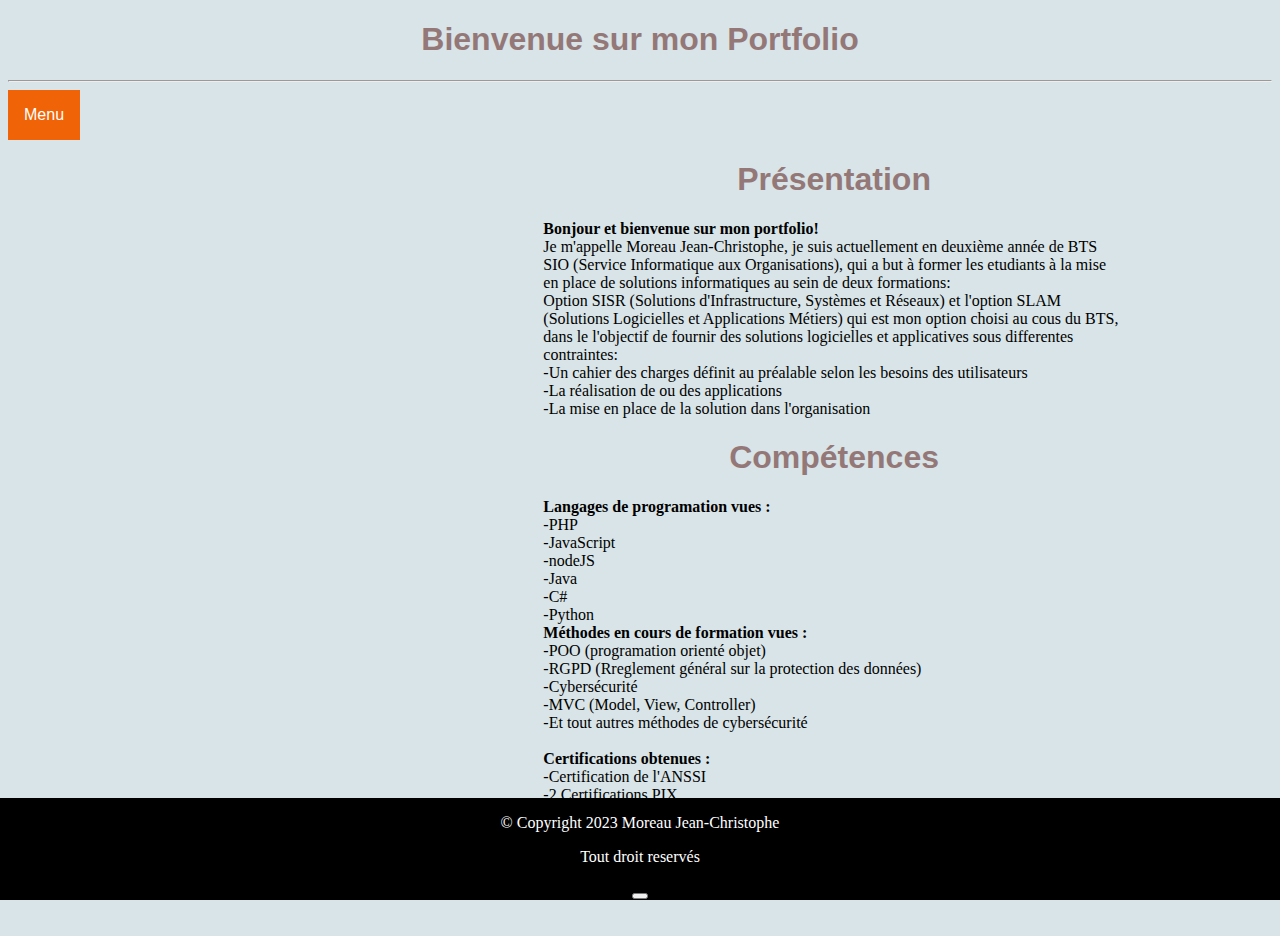
==== index.html @ a4e3ff57 "Add files via upload" ====
<!DOCTYPE html>
<head>
    <meta charset="utf-8"/>
		<link rel="stylesheet" href="stylesp.css"/>
    <script>
      function myFunction() {
      var element = document.body;
      element.classList.toggle("dark-mode");
    }
  </script>
  <style>
    .dropbtn {
      background-color: #f06306;
      color: white;
      padding: 16px;
      font-size: 16px;
      border: none;
    }
    
    .dropdown {
      position: relative;
      display: inline-block;
    }
    
    .dropdown-content {
      display: none;
      position: absolute;
      background-color: #f1f1f1;
      min-width: 160px;
      box-shadow: 0px 8px 16px 0px rgba(0,0,0,0.2);
      z-index: 1;
    }
    
    .dropdown-content a {
      color: black;
      padding: 12px 16px;
      text-decoration: none;
      display: block;
    }
    
    .dropdown-content a:hover {background-color: #ddd;}
    
    .dropdown:hover .dropdown-content {display: block;}
    
    .dropdown:hover .dropbtn {background-color: #c54f00;}
    </style>
</head>
<html>
<title>Portfolio Moreau Jean-Christophe</title>
<body>

<h1>Bienvenue sur mon Portfolio</h1>
<hr></hr>
<div class="dropdown">
  <button class="dropbtn">Menu</button>
  <div class="dropdown-content">
    <a href="index.html">Accueil</a>
      <a href="projet.html">Projet</a>
      <a href="cv.html">Cv</a>
      <a href="veille.html">Veille</a>
      <a href="contact.html">Contact</a>
  </div>
</div>
<br>
<div id="presentation">

  <div class="presentationblocg">
     
  </div>

  <div class="presentationblocd">
      <h1> Présentation </h1>
      <p>
        <strong>Bonjour et bienvenue sur mon portfolio!</strong></br>
        Je m'appelle Moreau Jean-Christophe, je suis actuellement en deuxième année 
        de BTS SIO (Service Informatique aux Organisations), qui a but à former les etudiants 
        à la mise en place de solutions informatiques au sein de deux formations:<br/>
        Option SISR (Solutions d'Infrastructure, Systèmes et Réseaux) et l'option 
        SLAM (Solutions Logicielles et Applications Métiers) qui est mon option choisi au cous du BTS, dans le 
        l'objectif de fournir des solutions logicielles et applicatives sous differentes contraintes:<br/>
        -Un cahier des charges définit au préalable selon les besoins des utilisateurs</br>
        -La réalisation de ou des applications </br>
        -La mise en place de la solution dans l'organisation</br>
      </p>
      <h1>Compétences</h1>
      <p><strong>Langages de programation vues :</strong></br>
      -PHP</br>
      -JavaScript</br>
      -nodeJS</br>
      -Java</br>
      -C#</br>
      -Python</br>
    <strong>Méthodes en cours de formation vues :</strong></br>
    -POO (programation orienté objet)</br>
    -RGPD (Rreglement général sur la protection des données)</br>
    -Cybersécurité</br>
    -MVC (Model, View, Controller)</br>
    -Et tout autres méthodes de cybersécurité</br>
  </br>
  <strong>Certifications obtenues :</strong></br>
  -Certification de l'ANSSI</br>
  -2 Certifications PIX
  </p>
  </div>
</br></br></br></br></br></br></br>
</div>
</body>
<footer>
<div id="footer">
    <div class="footer">
      <p>&copy; Copyright 2023 Moreau Jean-Christophe</p>
      <p>Tout droit reservés</p>
      <a></a>
      <button onclick="myFunction()"></button>
      <style>
        .footer {
           
           /*left: 0;
           bottom: 0;*/
           width: 100%;
           background-color: rgb(0, 0, 0);
           color: rgb(104, 104, 104);
           text-align: center;
        }
        </style>
    </div>
</div>
</footer>
</html>
---- stylesp.css ----
body {
  background-color: rgb(216, 228, 231);
  font-family:'Gill Sans', 'Gill Sans MT', Calibri, 'Trebuchet MS', sans-serif;
  height:auto;
  width: auto;
}

h1 {
  color: rgb(148, 120, 120);
  text-align: center;
}
h2{
  color: black;
  text-align: center;
}
img{
  text-align: center;
  align-self: center;
}
p {
  font-family: verdana;
}
hr{
  color: red;
}
button.button {
	color: white;
	border : none;
	display : inline-block;
	background-color : black;
	text-decoration : none;
	font-weight : bold;
	text-align : center;
	padding : 15px 20px;
	width : 130px;
} 
button.button:hover {
	background-color : #df0101;
	color : whitesmoke;
	cursor:pointer;
}
.icon-bar {
  width: 100%;
  background: linear-gradient(#000000 #ffd17d);  
  overflow: auto; 
}

.icon-bar a {
  float: left;
  text-align: center; 
  width: 20%; 
  padding: 12px 0;
  transition: all 0.9s ease;
  color: white;
  font-size: 36px;
}

.icon-bar a:hover {
  background-color: #ffd17d; 
}

.active {
  background-color: #d19b06; 
}
#formcontact{
  width: 30%;
  padding: 50px;
  margin-right: 10%;
  margin-left: 30%;
  margin-top: 5%;
  box-align: center;
  background-color: rgb(194, 198, 250);
  border: 5px solid rgb(105, 120, 199);   

}
input[type=submit] {
  background-color: rgb(105,120,199);
  color: white;
  padding: 14px 11px;
  margin: 8px;
  border: none;
  cursor: pointer; 
  width: 45%;
  border-radius: 2px;
  transition:all 0.5s ease;
}
input[type=submit]:hover {
  background-color: white;
  color: rgb(102,163,211);
  border: 1px solid rgb(105,120,199);
}
label{
	color :rgb(105,120,199);
}
div#presentation div {  
	display : inline-block;
	width : 98%;
}
div#presentation div.presentationblocg { 
	text-align : left;
	vertical-align : top;
  width: 42%;
}
div#presentation div.presentationblocd {
	text-align : left;
  width:46%;
}
.dark-mode {
  background-color: black;
  color: white;
}
div#footer div{
  position: fixed;
  left: 0;
  bottom: 0;
  width: 100%;
  background-color: black;
  color: white;
  text-align: center;
}
/*div#footer	div.footerg {
	text-align : left;
	width : 25%;
	bottom:0px;
	margin-left: 10%;
	margin-top : 20%;
}
div#footer div.footerd {
	text-align : left;
	width : 30%;
	margin-left : 35% ;
	bottom:0px;
	position :absolute;	
}*/
/* Dropdown Button */
.dropbtn {
  background-color: #f06306;
  color: white;
  padding: 16px;
  font-size: 16px;
  border: none;
}

.dropdown {
  position: relative;
  display: inline-block;
}

.dropdown-content {
  display: none;
  position: absolute;
  background-color: #f1f1f1;
  min-width: 160px;
  box-shadow: 0px 8px 16px 0px rgba(0,0,0,0.2);
  z-index: 1;
}

.dropdown-content a {
  color: black;
  padding: 12px 16px;
  text-decoration: none;
  display: block;
}

.dropdown-content a:hover {background-color: #ddd;}

.dropdown:hover .dropdown-content {display: block;}

.dropdown:hover .dropbtn {background-color: #c54f00;}
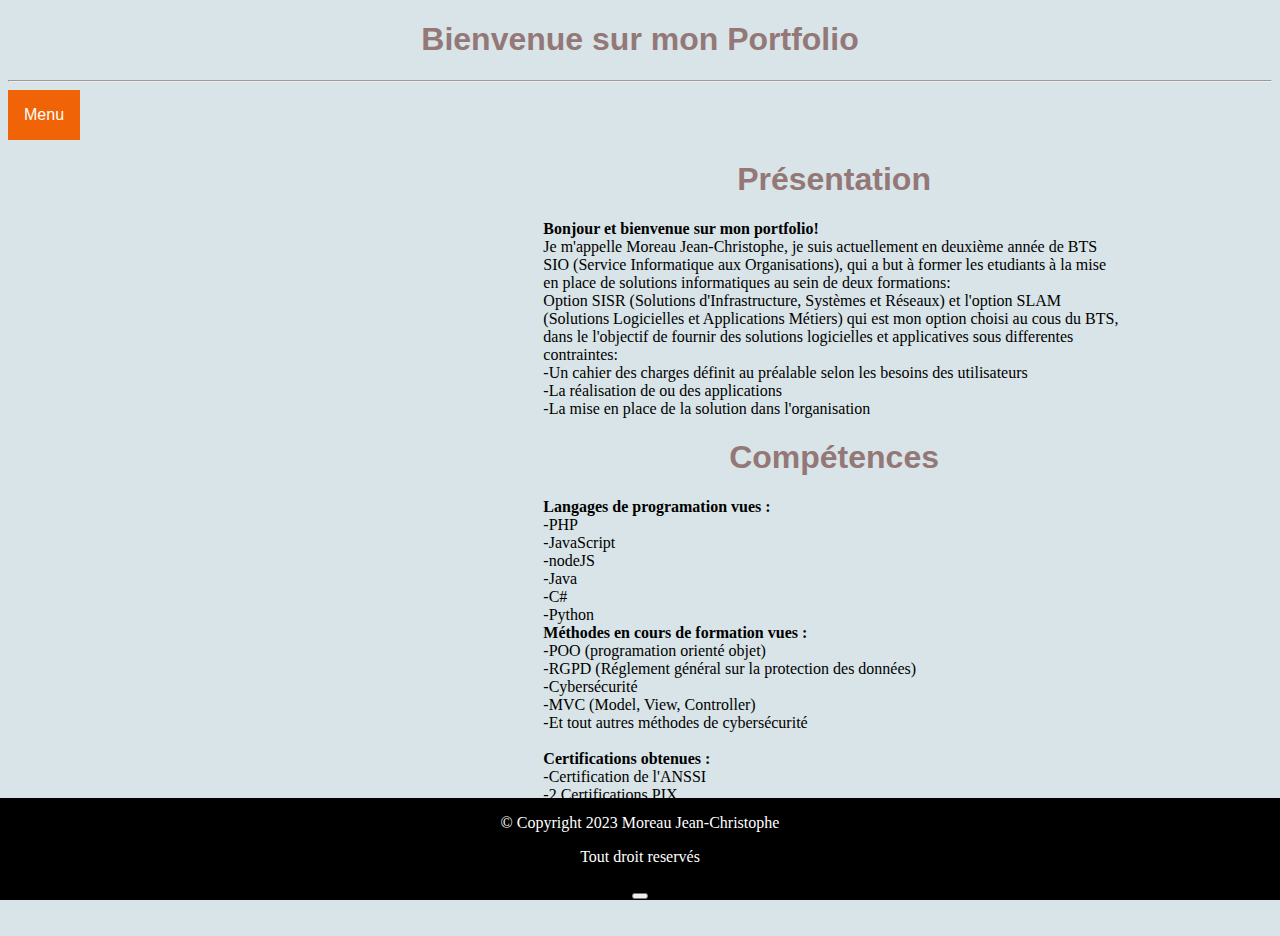
==== commit ece3089b: "Add files via upload" ====
--- a/index.html
+++ b/index.html
@@ -92,7 +92,7 @@
       -Python</br>
     <strong>Méthodes en cours de formation vues :</strong></br>
     -POO (programation orienté objet)</br>
-    -RGPD (Rreglement général sur la protection des données)</br>
+    -RGPD (Réglement général sur la protection des données)</br>
     -Cybersécurité</br>
     -MVC (Model, View, Controller)</br>
     -Et tout autres méthodes de cybersécurité</br>
